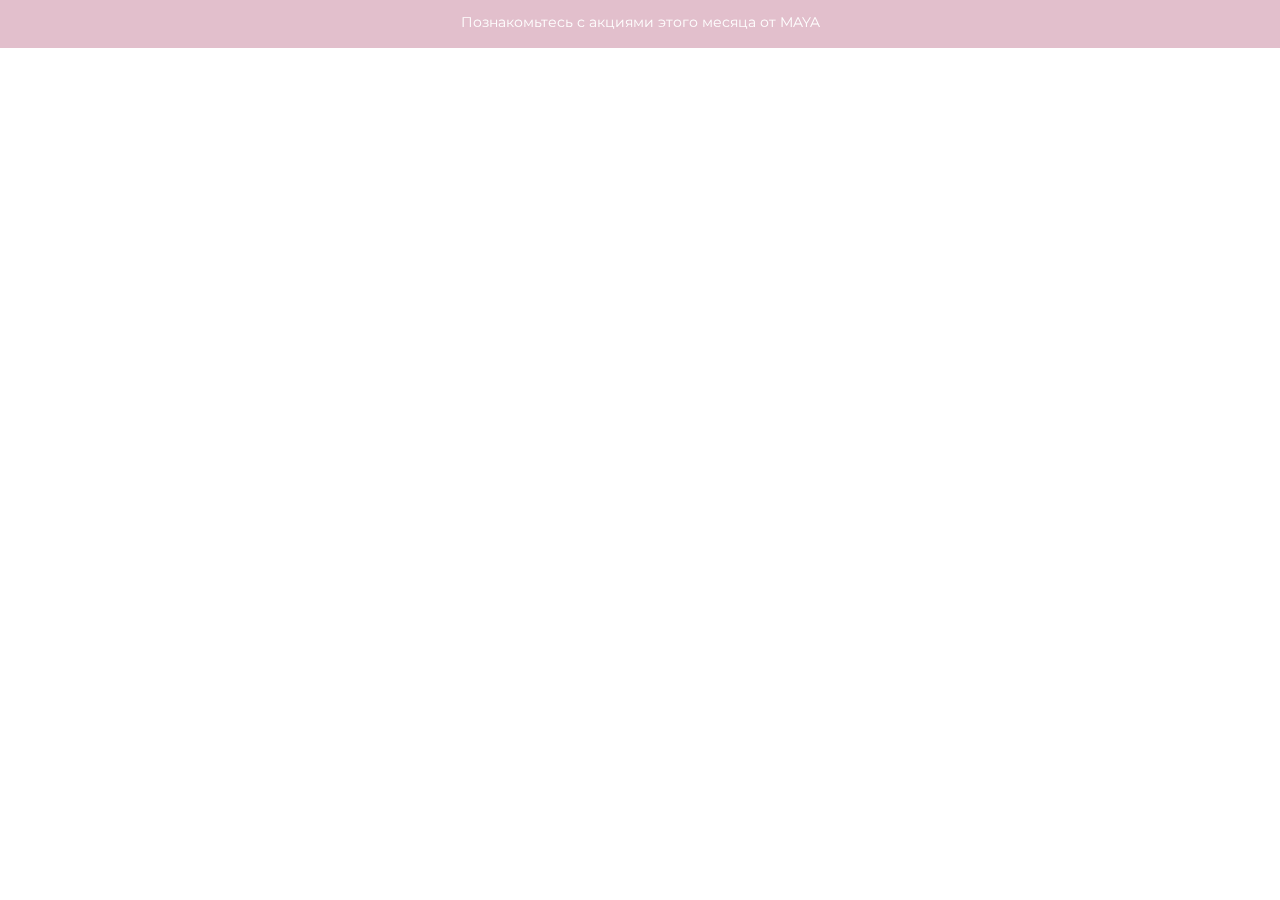
==== index.html @ 0fea62ff "first commit" ====
<!DOCTYPE html>
<html lang="en">

<head>
  <meta charset="UTF-8" />
  <meta http-equiv="X-UA-Compatible" content="IE=edge" />
  <meta name="viewport" content="width=device-width, initial-scale=1.0" />
  <link rel="stylesheet" href="./css/style.css" />
  <link rel="preconnect" href="https://fonts.googleapis.com">
  <link rel="preconnect" href="https://fonts.gstatic.com" crossorigin>
  <link href="https://fonts.googleapis.com/css2?family=Montserrat:ital,wght@0,300;0,400;0,500;0,600;1,400&display=swap"
    rel="stylesheet">
  <link rel="stylesheet" href="./css/swiper-bundle.css">
  <script src="./js/swiper-bundle.js"></script>
  <script src="./js/main.js"></script>
  <title>Maya</title>
</head>

<body>
  <header class="header">
    <div class="container">
      <div class="header__title">
        <a href="#!"> Познакомьтесь с акциями этого месяца от MAYA</a>
      </div>
    </div>
  </header>
</body>

</html>
---- css/style.css ----
*,
*::before,
*::after {
  -webkit-box-sizing: border-box;
          box-sizing: border-box;
}

*:focus:not(:focus-visible) {
  outline: none;
}

html {
  font-family: 'Montserrat', sans-serif;
  font-size: 0.625vw;
  font-style: normal;
  font-weight: normal;
  -webkit-animation: bugfix infinite 1s;
  line-height: 1.2;
  margin: 0;
  padding: 0;
}

body {
  font-style: normal;
  font-weight: normal;
  -webkit-animation: bugfix infinite 1s;
  line-height: 1.2;
  margin: 0;
  padding: 0;
  color: #000000;
  background-color: #ffffff;
}

input,
textarea {
  -webkit-animation: bugfix infinite 1s;
  line-height: inherit;
  margin: 0;
  padding: 0;
}

@-webkit-keyframes bugfix {
  from {
    padding: 0;
  }
  to {
    padding: 0;
  }
}

a {
  color: unset;
}

a,
a:hover {
  text-decoration: none;
}

button,
input,
a,
textarea {
  outline: none;
  cursor: pointer;
  font: inherit;
}

button:focus,
input:focus,
a:focus,
textarea:focus {
  outline: none;
}

button:active,
input:active,
a:active,
textarea:active {
  outline: none;
}

h1,
h2,
h3,
h4,
h5,
h6 {
  font: inherit;
  margin: 0;
  padding: 0;
}

p {
  margin-top: 0;
  margin-bottom: 0;
}

img {
  width: 100%;
  height: 100%;
  -o-object-fit: contain;
     object-fit: contain;
  -ms-flex-negative: 0;
      flex-shrink: 0;
}

button {
  border: none;
  color: inherit;
  font: inherit;
  text-align: inherit;
  padding: 0;
  background-color: inherit;
}

ul {
  padding: 0;
  margin: 0;
}

ul li {
  margin: 0;
  padding: 0;
  list-style: none;
}

.container {
  width: 117rem;
  margin: 0 auto;
}

button {
  width: 24.7rem;
  height: 7rem;
  background: #BF7691;
  border-radius: 1rem;
}

.title {
  font-size: 4rem;
  line-height: 1.2;
  text-transform: uppercase;
  color: #4D4D4D;
}

input[type="number"]::-webkit-inner-spin-button,
input[type="number"]::-webkit-outer-spin-button {
  -webkit-appearance: none;
  margin: 0;
}

input[type="number"] {
  -moz-appearance: textfield;
}

@media (max-width: 48em) {
  html {
    font-size: 1.5625vw;
    -webkit-text-size-adjust: none;
  }
  body {
    -webkit-text-size-adjust: none;
  }
  .container {
    padding: 0 4rem;
    width: 100%;
  }
}

.header {
  width: 100%;
  height: 6rem;
  position: fixed;
  top: 0;
  font-size: 1.8rem;
  text-align: center;
  padding-top: 1.8rem;
  line-height: 1.2;
  -webkit-box-align: center;
      -ms-flex-align: center;
          align-items: center;
  color: #FFFFFF;
  background-color: rgba(197, 127, 153, 0.5);
}
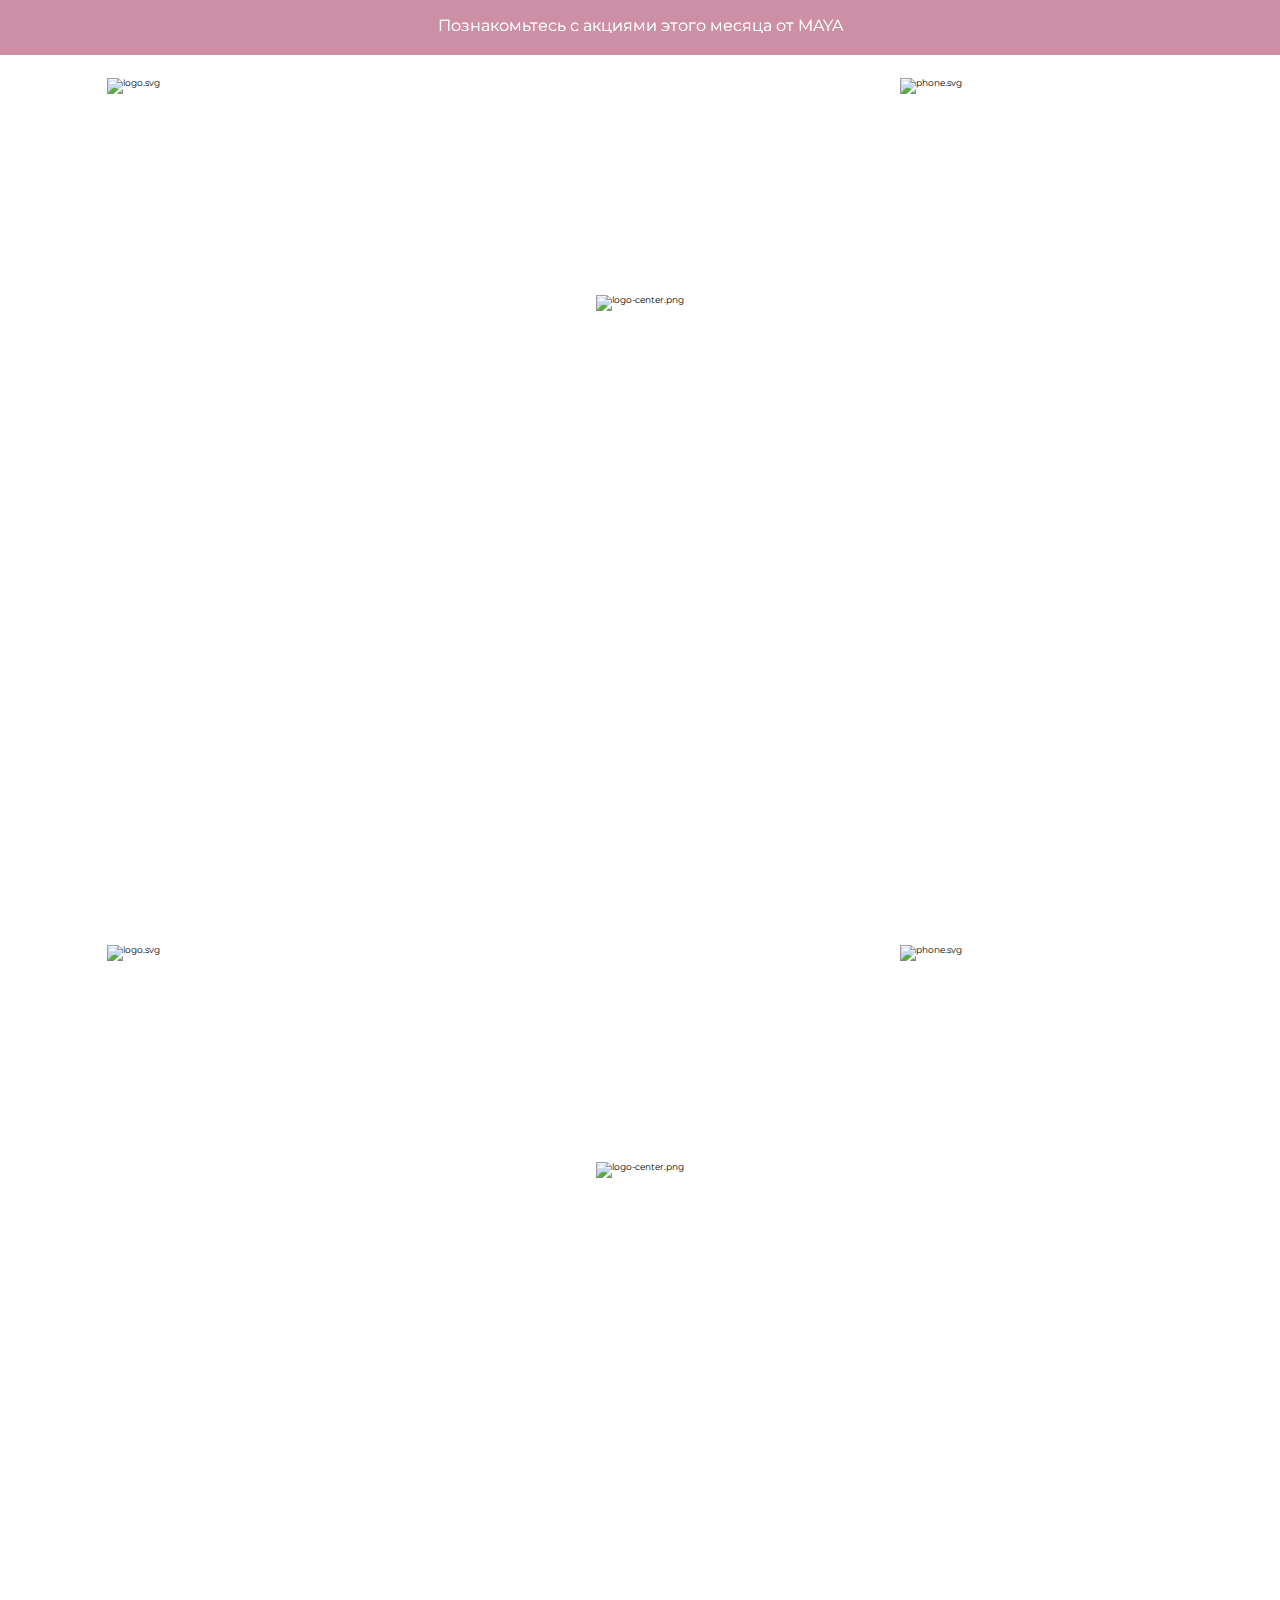
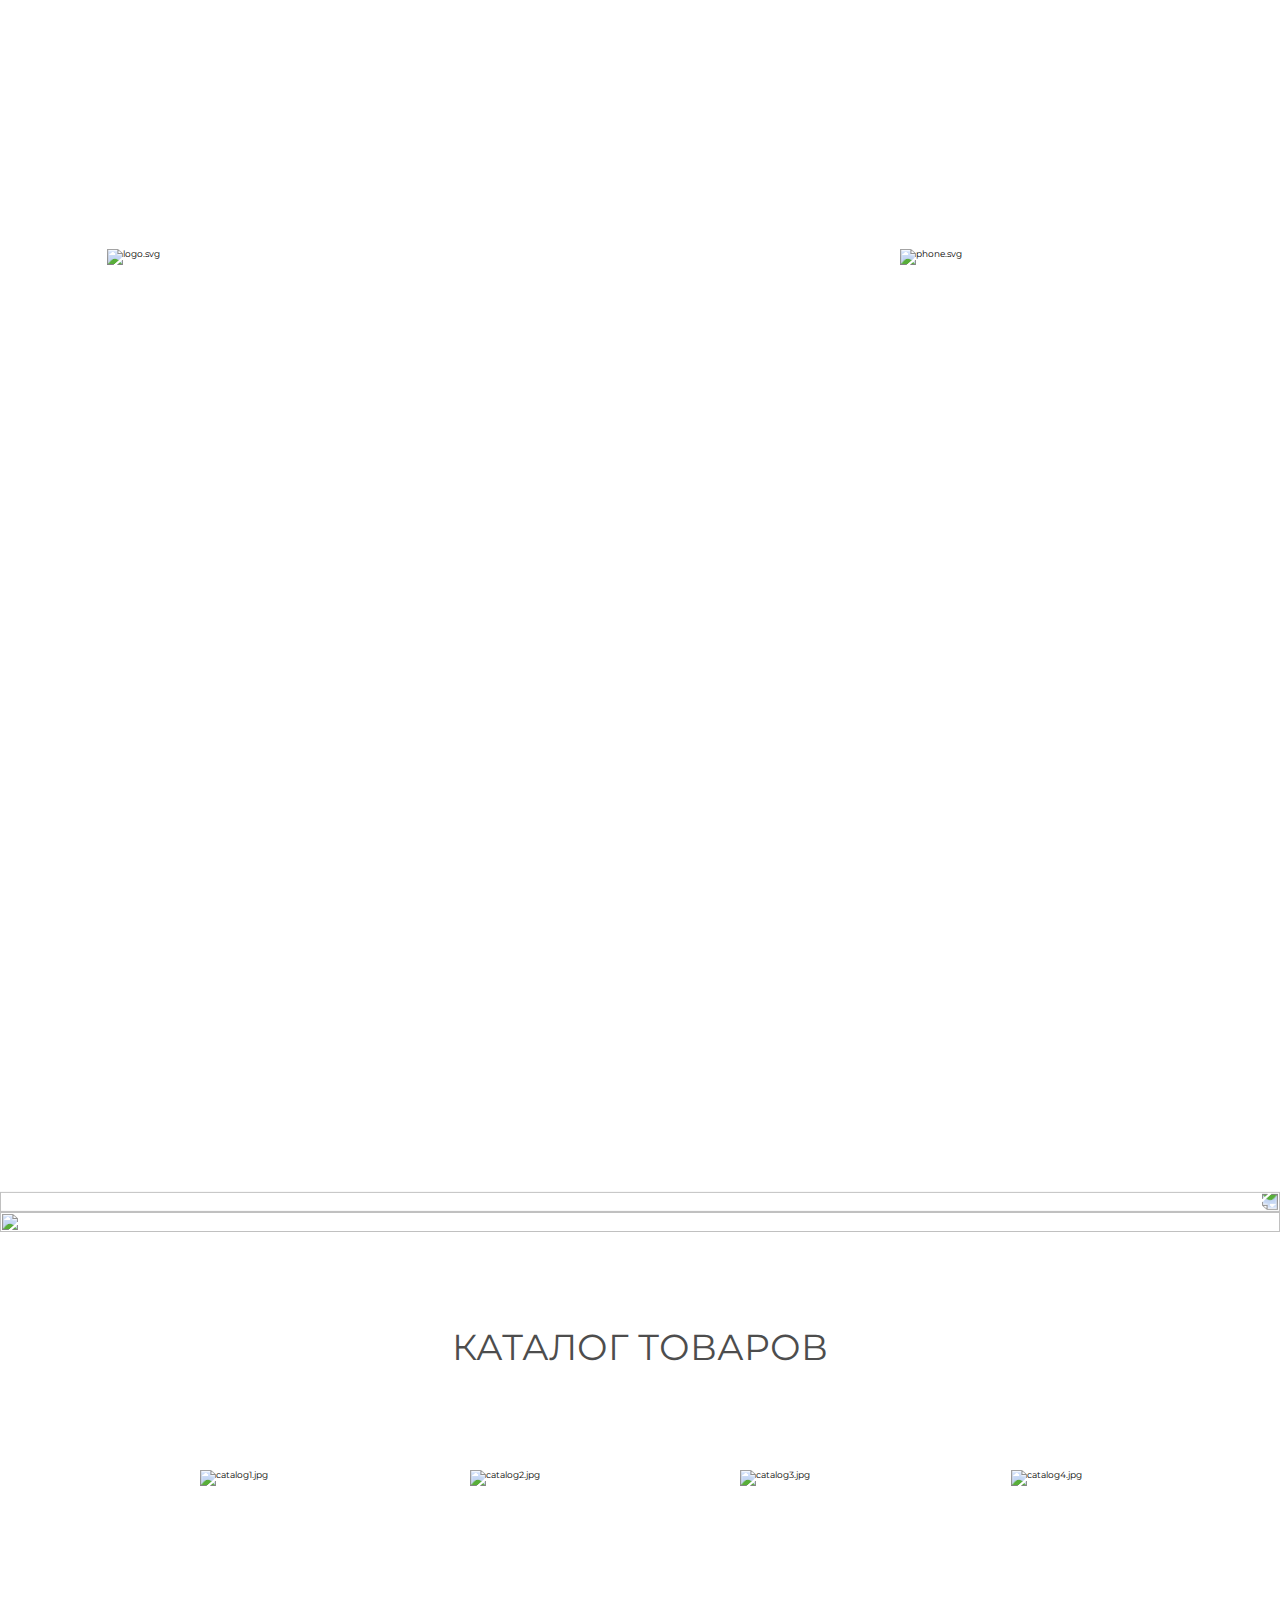
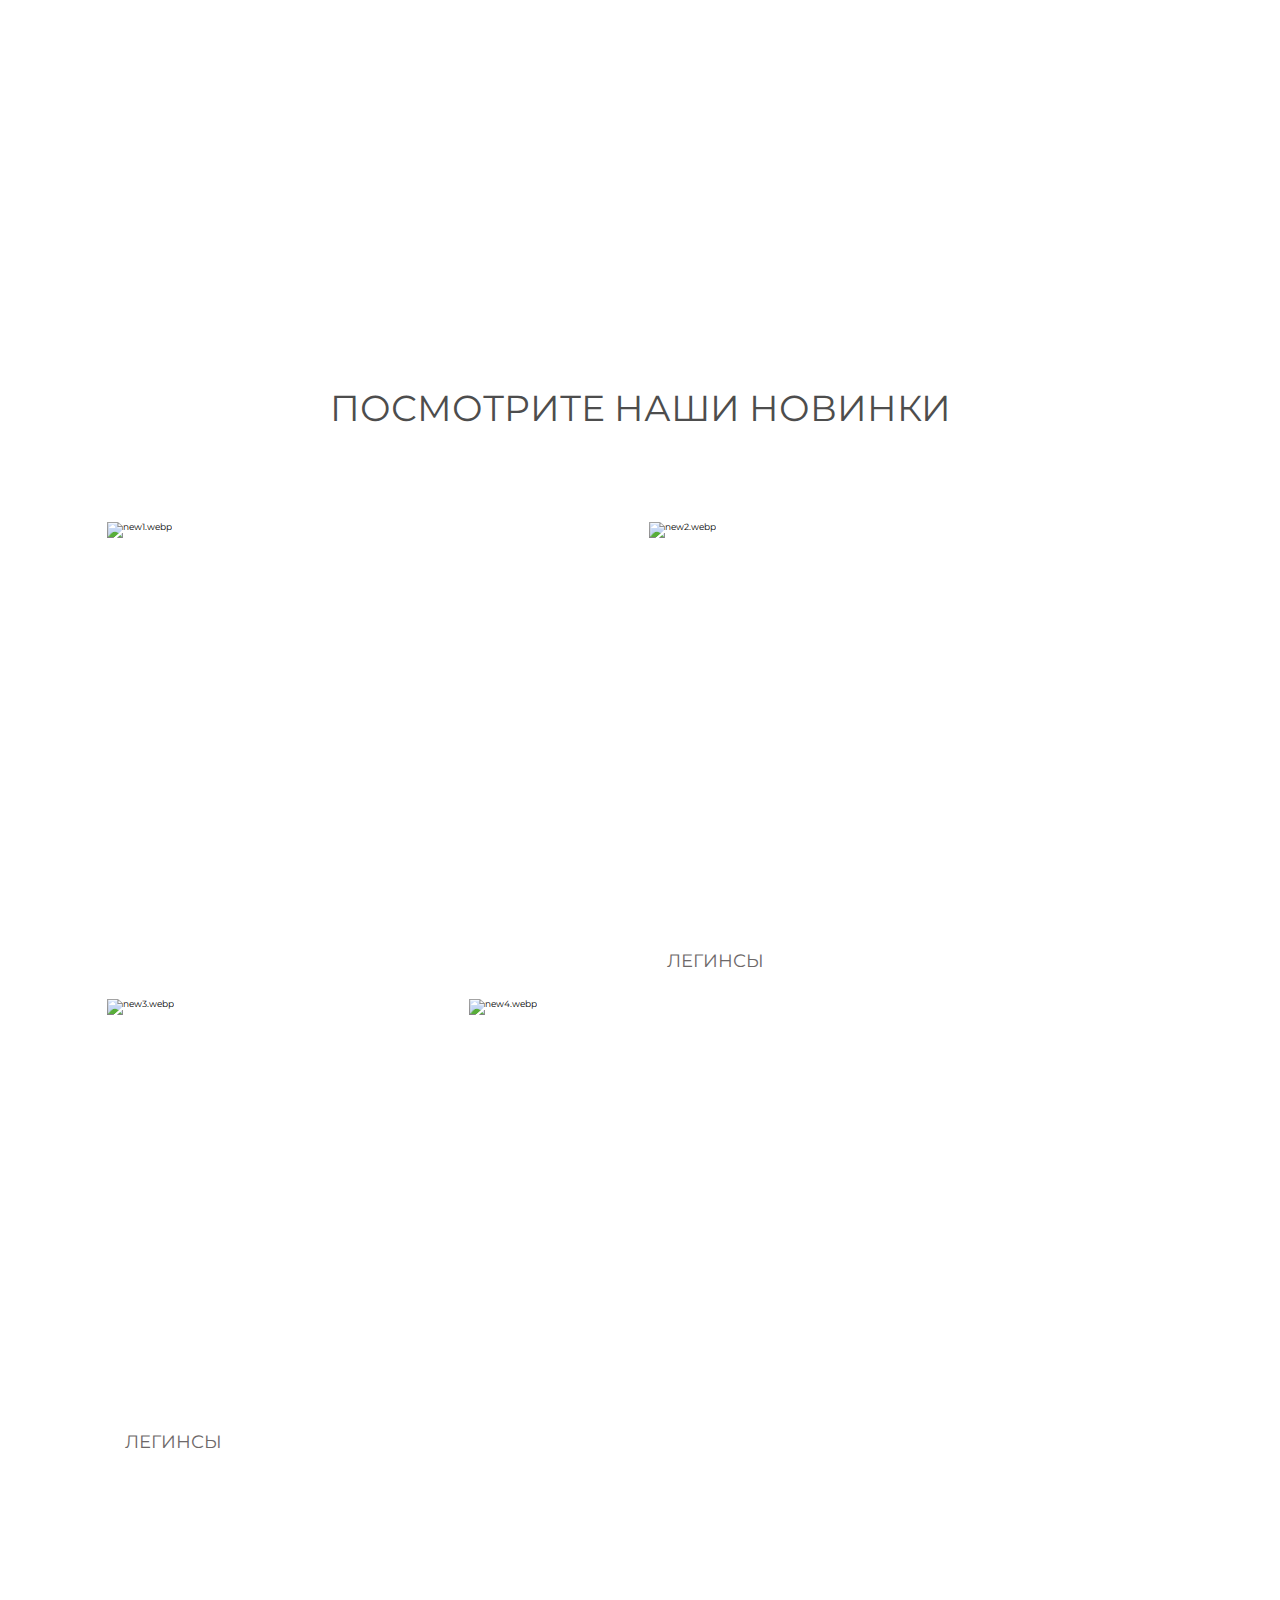
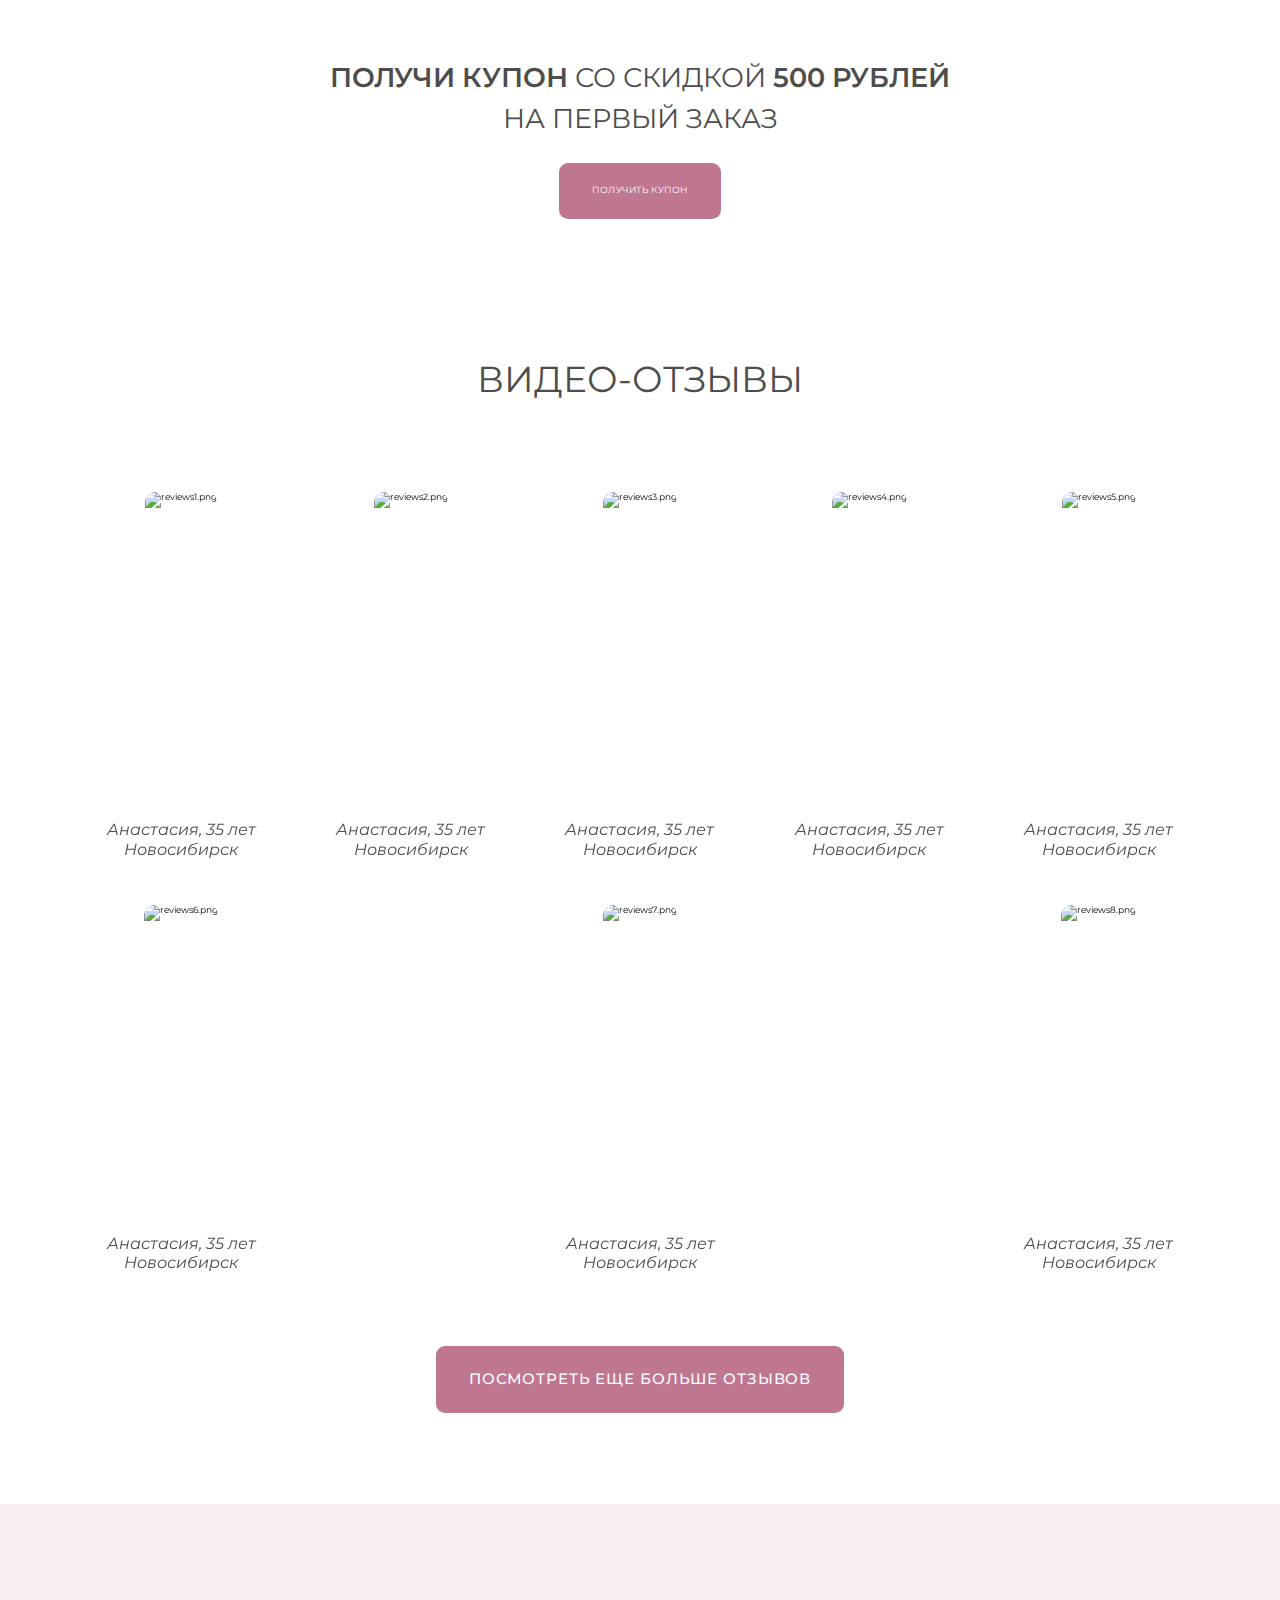
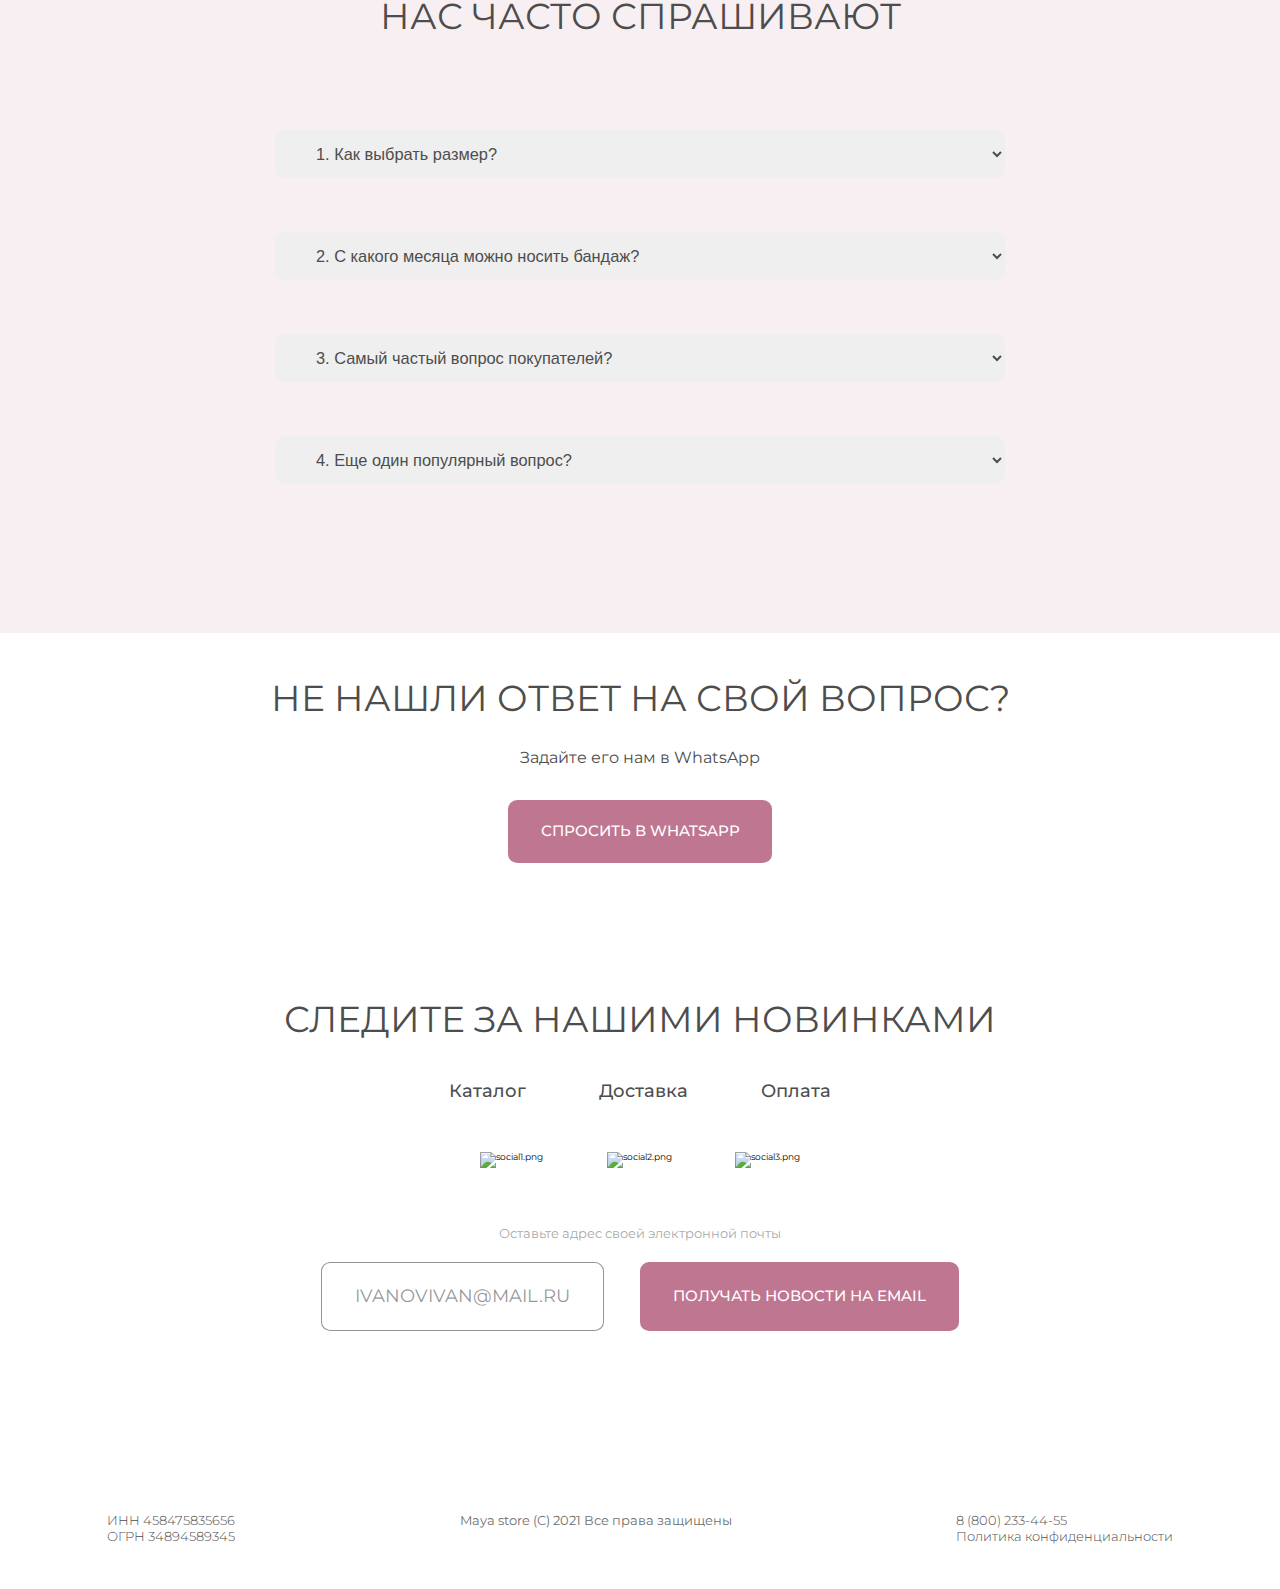
==== commit 3658c3b1: "site fixed" ====
--- a/index.html
+++ b/index.html
@@ -11,19 +11,258 @@
   <link href="https://fonts.googleapis.com/css2?family=Montserrat:ital,wght@0,300;0,400;0,500;0,600;1,400&display=swap"
     rel="stylesheet">
   <link rel="stylesheet" href="./css/swiper-bundle.css">
-  <script src="./js/swiper-bundle.js"></script>
-  <script src="./js/main.js"></script>
+  <script defer src="./js/swiper-bundle.js"></script>
+  <script defer src="./js/main.js"></script>
   <title>Maya</title>
 </head>
 
 <body>
-  <header class="header">
-    <div class="container">
-      <div class="header__title">
-        <a href="#!"> Познакомьтесь с акциями этого месяца от MAYA</a>
-      </div>
-    </div>
-  </header>
+
+
+  <div class="swiper">
+    <div class="swiper-wrapper header-slaider">
+      <header class="header swiper-slide">
+        <div class="sticky">
+          <a href="#!"> Познакомьтесь с акциями этого месяца от MAYA</a>
+        </div>
+        <div class="container">
+          <div class="header__desc">
+            <div class="header-about__logo"><a href="index.html"><img src="./image/header/header_logo.svg"
+                  alt="logo.svg"></a></div>
+            <div class="header__list">
+              <ul>
+                <li><a href="about.html">О нас</a></li>
+                <li><a href="katalog.html">Каталог</a></li>
+                <li><a href="delivery.html">Доставка</a></li>
+              </ul>
+            </div>
+            <div class="header__phone">
+              <div class="header__phone-icon"><img src="./image/header/phone.svg" alt="phone.svg"></div>
+              <div class="header__phone-number">8 (800) 233-44-55</div>
+            </div>
+          </div>
+          <div class="header__main-desc">
+            <div class="header__logo-center"><img src="./image/header/logo-center.png" alt="logo-center.png">
+            </div>
+            <div class="header__text">Бельё для беременных и кормящих</div>
+          </div>
+        </div>
+      </header>
+      <header class=" header__two swiper-slide">
+        <div class="sticky">
+          <a href="#!"> Познакомьтесь с акциями этого месяца от MAYA</a>
+        </div>
+        <div class="container">
+          <div class="header__desc">
+            <div class="header__logo"><img src="./image/header/header_logo.svg" alt="logo.svg"></div>
+            <div class="header__list">
+              <ul>
+                <li><a href="#">О нас</a></li>
+                <li><a href="#">Каталог</a></li>
+                <li><a href="#">Доставка</a></li>
+              </ul>
+            </div>
+            <div class="header__phone">
+              <div class="header__phone-icon"><img src="./image/header/phone.svg" alt="phone.svg"></div>
+              <div class="header__phone-number">8 (800) 233-44-55</div>
+            </div>
+          </div>
+          <div class="header__main-desc">
+            <div class="header__logo-center"><img src="./image/header/logo-center.png" alt="logo-center.png">
+            </div>
+            <div class="header__text">Бандаж ДО и ПОСЛЕ родов</div>
+          </div>
+        </div>
+      </header>
+      <header class=" header__three swiper-slide">
+        <div class="sticky">
+          <a href="#!"> Познакомьтесь с акциями этого месяца от MAYA</a>
+        </div>
+        <div class="container">
+          <div class="header__desc">
+            <div class="header__logo"><img src="./image/header/header_logo.svg" alt="logo.svg"></div>
+            <div class="header__list">
+              <ul>
+                <li><a href="#">О нас</a></li>
+                <li><a href="#">Каталог</a></li>
+                <li><a href="#">Доставка</a></li>
+              </ul>
+            </div>
+            <div class="header__phone">
+              <div class="header__phone-icon"><img src="./image/header/phone.svg" alt="phone.svg"></div>
+              <div class="header__phone-number">8 (800) 233-44-55</div>
+            </div>
+          </div>
+          <div class="header__main-desc header-three__main">
+            <div class="header__text header-text__three">maya base</div>
+            <div class="header__text header-text__three-sum">1+1 = 1390₽</div>
+            <div class="header__text header-text__three-star">*подарочая упаковка</div>
+          </div>
+        </div>
+      </header>
+    </div>
+    <div class="swiper-pagination"></div>
+    <div class="swiper-button-prev swiper__arrow-prev"><img src="./image/header/arrow.svg" alt=""></div>
+    <div class="swiper-button-next swiper__arrow-next"><img src="./image/header/arrow.svg" alt=""></div>
+  </div>
+  <section class="catalog">
+    <div class="catalog-title title">Каталог товаров</div>
+    <div class="container">
+      <div class="catalog-items">
+        <div class="catalog-items__item">
+          <div class="catalog-items__item-img"><img src="./image/catalog/catalog1.webp" alt="catalog1.jpg"></div>
+          <div class="catalog-items__item-subtitle"><a href="#">бандажи</a></div>
+        </div>
+        <div class="catalog-items__item">
+          <div class="catalog-items__item-img"><img src="./image/catalog/catalog2.webp" alt="catalog2.jpg"></div>
+          <div class="catalog-items__item-subtitle"><a href="#">бюстгалтеры</a></div>
+        </div>
+        <div class="catalog-items__item">
+          <div class="catalog-items__item-img"><img src="./image/catalog/catalog3.webp" alt="catalog3.jpg"></div>
+          <div class="catalog-items__item-subtitle"><a href="#">трусики</a></div>
+        </div>
+        <div class="catalog-items__item">
+          <div class="catalog-items__item-img"><img src="./image/catalog/catalog4.webp" alt="catalog4.jpg"></div>
+          <div class="catalog-items__item-subtitle"><a href="#">другое</a></div>
+        </div>
+      </div>
+    </div>
+  </section>
+  <section class="new">
+    <div class="new-title title">Посмотрите наши новинки</div>
+    <div class="container">
+      <div class="new-items">
+        <div class="new-items__item">
+          <div class="new-items__item-img"><img src="./image/new/new1.webp" alt="new1.webp"></div>
+          <div class="new-items__item-subtitle">Трусики с высокой талией</div>
+        </div>
+        <div class="new-items__item">
+          <div class="new-items__item-img"><img src="./image/new/new2.webp" alt="new2.webp"></div>
+          <div class="new-items__item-subtitle new-grey">Легинсы</div>
+        </div>
+        <div class="new-items__item">
+          <div class="new-items__item-img new-img__three"><img src="./image/new/new3.webp" alt="new3.webp"></div>
+          <div class="new-items__item-subtitle new-grey">Легинсы</div>
+        </div>
+        <div class="new-items__item">
+          <div class="new-items__item-img new-img__four"><img src="./image/new/new4.webp" alt="new4.webp"></div>
+          <div class="new-items__item-subtitle">бандаж послеродовой</div>
+        </div>
+      </div>
+
+    </div>
+  </section>
+  <section class="coupon">
+    <div class="coupon-desc">
+      <div class="coupon-desc__text"><span>Получи купон</span> со скидкой <span>500 рублей</span>
+        на первый заказ</div>
+      <button class="coupon-desc__button button">получить купон</button>
+    </div>
+  </section>
+  <section class="reviews">
+    <div class="reviews-title title">видео-отзывы</div>
+    <div class="container">
+      <div class="reviews-items">
+        <div class="reviews-item">
+          <div class="reviews-item__img reviews-item__active"><img src="./image/reviews/reviews1.webp"
+              alt="reviews1.png"></div>
+          <div class="reviews-item__text">Анастасия, 35 лет <br> Новосибирск</div>
+        </div>
+        <div class="reviews-item">
+          <div class="reviews-item__img"><img src="./image/reviews/reviews2.webp" alt="reviews2.png"></div>
+          <div class="reviews-item__text">Анастасия, 35 лет <br> Новосибирск</div>
+        </div>
+        <div class="reviews-item">
+          <div class="reviews-item__img"><img src="./image/reviews/reviews3.webp" alt="reviews3.png"></div>
+          <div class="reviews-item__text">Анастасия, 35 лет <br> Новосибирск</div>
+        </div>
+        <div class="reviews-item">
+          <div class="reviews-item__img"><img src="./image/reviews/reviews4.webp" alt="reviews4.png"></div>
+          <div class="reviews-item__text">Анастасия, 35 лет <br> Новосибирск</div>
+        </div>
+        <div class="reviews-item">
+          <div class="reviews-item__img"><img src="./image/reviews/reviews5.webp" alt="reviews5.png"></div>
+          <div class="reviews-item__text">Анастасия, 35 лет <br> Новосибирск</div>
+        </div>
+        <div class="reviews-item">
+          <div class="reviews-item__img"><img src="./image/reviews/reviews6.webp" alt="reviews6.png"></div>
+          <div class="reviews-item__text">Анастасия, 35 лет <br> Новосибирск</div>
+        </div>
+        <div class="reviews-item">
+          <div class="reviews-item__img"><img src="./image/reviews/reviews7.webp" alt="reviews7.png"></div>
+          <div class="reviews-item__text">Анастасия, 35 лет <br> Новосибирск</div>
+        </div>
+        <div class="reviews-item">
+          <div class="reviews-item__img"><img src="./image/reviews/reviews8.webp" alt="reviews8.png"></div>
+          <div class="reviews-item__text">Анастасия, 35 лет <br> Новосибирск</div>
+        </div>
+      </div>
+      <div class="button__wrap">
+        <button class="reviews-button button">Посмотреть еще больше отзывов</button>
+      </div>
+    </div>
+  </section>
+  <section class="questions">
+    <div class="container">
+      <div class="questions-title title">нас часто спрашивают</div>
+      <div class="questions-select">
+        <select name="" id="">
+          <option>1. Как выбрать размер?</option>
+          <option>1. Как выбрать размер?</option>
+          <option>1. Как выбрать размер?</option>
+        </select>
+        <select name="" id="">
+          <option>2. С какого месяца можно носить бандаж?</option>
+          <option>2. С какого месяца можно носить бандаж?</option>
+          <option>2. С какого месяца можно носить бандаж?</option>
+        </select>
+        <select name="" id="">
+          <option>3. Самый частый вопрос покупателей?</option>
+          <option>3. Самый частый вопрос покупателей?</option>
+          <option>3. Самый частый вопрос покупателей?</option>
+        </select>
+        <select name="" id="">
+          <option>4. Еще один популярный вопрос?</option>
+          <option>4. Еще один популярный вопрос?</option>
+          <option>4. Еще один популярный вопрос?</option>
+        </select>
+      </div>
+    </div>
+  </section>
+  <section class="whatsapp">
+    <div class="whatsapp__title title">Не нашли ответ на свой вопрос?</div>
+    <div class="whatsapp__text">Задайте его нам в WhatsApp </div>
+    <button class="whatsapp__button button">Спросить в WhatsAPp</button>
+  </section>
+  <section class="news">
+    <div class="container">
+      <div class="news-title title">Следите за нашими новинками</div>
+      <div class="news-list">
+        <a href="#">Каталог</a><a href="#">Доставка</a><a href="#">Оплата</a>
+      </div>
+      <div class="news-social">
+        <a href="#"><img src="./image/social1.png" alt="social1.png"></a>
+        <a href="#"> <img src="./image/social2.png" alt="social2.png"></a>
+        <a href="#"> <img src="./image/social3.png" alt="social3.png"></a>
+      </div>
+      <div class="news-email">
+        <div class="news-email__text">Оставьте адрес своей электронной почты</div>
+        <div class="news-email__buttons">
+          <button class="news-email__buttons-white button">Ivanovivan@mail.ru</button>
+          <button class="news-email__buttons-pink button">Получать новости на email</button>
+        </div>
+      </div>
+    </div>
+  </section>
+  <footer>
+    <div class="container">
+      <div class="footer">
+        <div class="footer-numbers"><span>ИНН 458475835656</span><span>ОГРН 34894589345</span></div>
+        <div class="footer-copy">Maya store (C) 2021 Все права защищены</div>
+        <div class="footer-phone"><span>8 (800) 233-44-55</span><span>Политика конфиденциальности</span></div>
+      </div>
+    </div>
+  </footer>
 </body>
 
 </html>--- a/css/style.css
+++ b/css/style.css
@@ -1,8 +1,7 @@
 *,
 *::before,
 *::after {
-  -webkit-box-sizing: border-box;
-          box-sizing: border-box;
+  box-sizing: border-box;
 }
 
 *:focus:not(:focus-visible) {
@@ -10,8 +9,8 @@
 }
 
 html {
-  font-family: 'Montserrat', sans-serif;
-  font-size: 0.625vw;
+  font-family: "Montserrat", sans-serif;
+  font-size: 0.712vw;
   font-style: normal;
   font-weight: normal;
   -webkit-animation: bugfix infinite 1s;
@@ -37,15 +36,6 @@
   line-height: inherit;
   margin: 0;
   padding: 0;
-}
-
-@-webkit-keyframes bugfix {
-  from {
-    padding: 0;
-  }
-  to {
-    padding: 0;
-  }
 }
 
 a {
@@ -65,14 +55,12 @@
   cursor: pointer;
   font: inherit;
 }
-
 button:focus,
 input:focus,
 a:focus,
 textarea:focus {
   outline: none;
 }
-
 button:active,
 input:active,
 a:active,
@@ -101,8 +89,7 @@
   height: 100%;
   -o-object-fit: contain;
      object-fit: contain;
-  -ms-flex-negative: 0;
-      flex-shrink: 0;
+  flex-shrink: 0;
 }
 
 button {
@@ -131,10 +118,15 @@
 }
 
 button {
-  width: 24.7rem;
-  height: 7rem;
+  padding: 2.5rem 3.6rem;
   background: #BF7691;
   border-radius: 1rem;
+  color: #FFFFFF;
+}
+
+button:hover {
+  background-color: #B95F76;
+  color: #FFFFFF;
 }
 
 .title {
@@ -142,33 +134,25 @@
   line-height: 1.2;
   text-transform: uppercase;
   color: #4D4D4D;
-}
-
-input[type="number"]::-webkit-inner-spin-button,
-input[type="number"]::-webkit-outer-spin-button {
+  text-align: center;
+}
+
+input[type=number]::-webkit-inner-spin-button,
+input[type=number]::-webkit-outer-spin-button {
   -webkit-appearance: none;
   margin: 0;
 }
 
-input[type="number"] {
+input[type=number] {
   -moz-appearance: textfield;
 }
 
-@media (max-width: 48em) {
-  html {
-    font-size: 1.5625vw;
-    -webkit-text-size-adjust: none;
-  }
-  body {
-    -webkit-text-size-adjust: none;
-  }
-  .container {
-    padding: 0 4rem;
-    width: 100%;
-  }
-}
-
-.header {
+.swiper {
+  width: 100%;
+  height: 100%;
+}
+
+.sticky {
   width: 100%;
   height: 6rem;
   position: fixed;
@@ -177,9 +161,1035 @@
   text-align: center;
   padding-top: 1.8rem;
   line-height: 1.2;
-  -webkit-box-align: center;
-      -ms-flex-align: center;
-          align-items: center;
+  align-items: center;
   color: #FFFFFF;
-  background-color: rgba(197, 127, 153, 0.5);
-}
+  background: rgba(0, 0, 0, 0.1);
+}
+
+.header {
+  min-height: 92.6rem;
+  background-image: url(../image/header/header_bg1.avif);
+  background-repeat: no-repeat;
+  background-size: contain;
+}
+.header__logo img {
+  width: 12rem;
+  height: 4.6rem;
+}
+.header__desc {
+  padding-top: 8rem;
+  display: flex;
+  justify-content: space-between;
+  align-items: center;
+}
+.header__desc ul {
+  display: flex;
+  gap: 10rem;
+}
+.header__desc ul li {
+  font-weight: 400;
+  font-size: 2rem;
+  line-height: 1.2;
+  color: #FFFFFF;
+}
+.header__list a:hover {
+  color: #898989;
+}
+.header__phone {
+  display: flex;
+  gap: 1.8rem;
+  align-items: center;
+}
+.header__phone-icon img {
+  width: 4rem;
+  height: 4rem;
+}
+.header__phone-number {
+  font-weight: 500;
+  font-size: 2.4rem;
+  line-height: 1.2;
+  color: #FFFFFF;
+}
+.header__main-desc {
+  margin-top: 21.5rem;
+  display: flex;
+  flex-direction: column;
+  align-items: center;
+}
+.header__logo-center {
+  margin-bottom: 18.5rem;
+}
+.header__logo-center img {
+  width: 38.8rem;
+  height: 14.9rem;
+}
+.header__text {
+  font-weight: 500;
+  font-size: 3rem;
+  line-height: 1.4;
+  color: #FFFFFF;
+}
+
+.header__two {
+  padding-top: 2.5rem;
+  min-height: 99.2rem;
+  background-image: url(../image/header/header_bg2.avif);
+  background-repeat: no-repeat;
+  background-size: contain;
+}
+
+.header__three {
+  padding-top: 2.5rem;
+  min-height: 99.2rem;
+  background-image: url(../image/header/header_bg3.avif);
+  background-repeat: no-repeat;
+  background-size: contain;
+}
+
+.header-three__main {
+  margin-left: 59rem;
+  margin-top: 32rem;
+  display: flex;
+  flex-direction: column;
+  align-items: flex-start;
+}
+
+.header-three__logo {
+  margin-bottom: 3rem;
+}
+
+.header-text__three {
+  font-weight: 400;
+  font-size: 9.6rem;
+  line-height: 1.4;
+  align-items: center;
+  text-transform: uppercase;
+}
+.header-text__three-sum {
+  padding-left: 1rem;
+  font-weight: 600;
+  font-size: 5rem;
+  line-height: 1.4;
+  text-transform: uppercase;
+}
+.header-text__three-star {
+  padding-left: 1rem;
+  font-weight: 400;
+  font-size: 3rem;
+  line-height: 1.4;
+  text-transform: uppercase;
+}
+
+.swiper-pagination {
+  margin-bottom: 15rem;
+  display: flex;
+  justify-content: center;
+  gap: 3.4rem;
+}
+
+.swiper-button-prev:after {
+  display: none;
+}
+
+.swiper-button-next:after {
+  display: none;
+}
+
+.swiper__arrow-prev {
+  transform: rotate(180deg);
+}
+
+span.swiper-pagination-bullet {
+  width: 1.2rem;
+  height: 1.2rem;
+  background: #FFFFFF;
+  opacity: 0.8;
+  margin-right: 10rem;
+}
+
+span.swiper-pagination-bullet-active {
+  background: #959595;
+}
+
+@media (max-width: 479.9px) {
+  .sticky {
+    height: 8rem;
+  }
+  .sticky a {
+    font-size: 3.6rem;
+  }
+  .header__logo img {
+    width: 15rem;
+    height: 7rem;
+  }
+  .header__desc {
+    padding-top: 10rem;
+  }
+  .header__desc ul li {
+    font-size: 3rem;
+  }
+  .header__phone-icon img {
+    width: 5rem;
+    height: 5rem;
+  }
+  .header__phone-number {
+    font-size: 3rem;
+    line-height: 1.2;
+  }
+  .header__main-desc {
+    margin-top: 16rem;
+  }
+  .header__logo-center img {
+    width: 45rem;
+    height: 20rem;
+  }
+  .header__text {
+    font-size: 5rem;
+  }
+  .header-text__three {
+    font-size: 11rem;
+    line-height: 1;
+  }
+  .header-text__three-sum {
+    font-size: 7rem;
+    line-height: 1.2;
+  }
+  .header-text__three-star {
+    font-size: 4.5rem;
+    line-height: 1.2;
+  }
+  .swiper-pagination {
+    margin-bottom: 10rem;
+  }
+  span.swiper-pagination-bullet {
+    width: 2.4rem;
+    height: 2.4rem;
+    opacity: 0.8;
+    margin-right: 10rem;
+  }
+  span.swiper-pagination-bullet-active {
+    background: #959595;
+  }
+}
+.catalog {
+  margin-top: 10rem;
+  margin-bottom: 10rem;
+}
+.catalog-items {
+  margin-top: 11rem;
+  display: flex;
+  justify-content: space-between;
+}
+.catalog-items__item {
+  width: 27.8rem;
+  height: 41.8rem;
+  text-align: center;
+}
+.catalog-items__item-img {
+  width: 100%;
+  height: 100%;
+}
+.catalog-items__item-subtitle {
+  margin-top: -7rem;
+  padding: 2.4rem 5.2rem;
+  font-weight: 500;
+  font-size: 2rem;
+  line-height: 1.2;
+  letter-spacing: 0.06em;
+  text-transform: uppercase;
+  color: #FFFFFF;
+  background: rgba(255, 255, 255, 0.3);
+  -webkit-backdrop-filter: blur(0.8rem);
+          backdrop-filter: blur(0.8rem);
+}
+.catalog-items__item-subtitle:hover {
+  font-size: 2.2rem;
+  -webkit-backdrop-filter: blur(2rem);
+          backdrop-filter: blur(2rem);
+}
+
+.new {
+  margin-top: 15rem;
+}
+.new-items {
+  max-height: 57.5rem;
+  margin-top: 10rem;
+  display: flex;
+  flex-wrap: wrap;
+  gap: 2em;
+}
+.new-items__item-img {
+  width: 57.5rem;
+  height: 50.9rem;
+}
+.new-items__item-subtitle {
+  margin-top: -4rem;
+  margin-left: 2rem;
+  font-weight: 400;
+  font-size: 2rem;
+  line-height: 1.2;
+  text-transform: uppercase;
+  color: #FFFFFF;
+}
+.new-img__three {
+  margin-top: 1rem;
+  width: 37.7rem;
+  height: 51.4rem;
+}
+.new-img__four {
+  margin-top: 1rem;
+  width: 77.3rem;
+  height: 51.4rem;
+}
+.new-grey {
+  color: #6D6868;
+}
+
+.coupon {
+  margin-top: 60rem;
+  width: 100%;
+  min-height: 30rem;
+  background-image: url(../image/coupon_bg.webp);
+  background-repeat: no-repeat;
+  background-size: contain;
+}
+.coupon-desc {
+  padding-top: 7rem;
+  display: flex;
+  flex-direction: column;
+  justify-content: center;
+  align-items: center;
+}
+.coupon-desc__text {
+  font-weight: 400;
+  font-size: 3rem;
+  line-height: 1.5;
+  text-transform: uppercase;
+  color: #4D4D4D;
+  max-width: 70rem;
+  text-align: center;
+}
+.coupon-desc__text span {
+  font-weight: 600;
+}
+.coupon-desc__button {
+  margin-top: 2.6rem;
+  letter-spacing: 0.06em;
+  text-transform: uppercase;
+}
+
+.button__wrap {
+  display: flex;
+  justify-content: center;
+}
+
+.reviews {
+  margin-top: 10rem;
+}
+.reviews-button {
+  margin-top: 8rem;
+  font-style: normal;
+  font-weight: 500;
+  font-size: 1.6rem;
+  line-height: 1.5;
+  letter-spacing: 0.06em;
+  text-transform: uppercase;
+  color: #FFFFFF;
+}
+.reviews-items {
+  margin-top: 10rem;
+  display: flex;
+  justify-content: space-between;
+  flex-wrap: wrap;
+  gap: 5rem;
+}
+.reviews-item {
+  position: relative;
+  text-align: center;
+}
+.reviews-item__img img {
+  min-height: 35.5rem;
+  border-radius: 10px;
+}
+.reviews-item__img::after {
+  position: absolute;
+  content: "";
+  background-image: url(../image/reviews/trigle.svg);
+  background-repeat: no-repeat;
+  width: 3.4rem;
+  height: 3.4rem;
+  right: 40%;
+  bottom: 50%;
+}
+.reviews-item__img:hover {
+  filter: brightness(50%);
+}
+.reviews-item__text {
+  margin-top: 0.5rem;
+  font-style: italic;
+  font-size: 1.8rem;
+  line-height: 1.2;
+  color: #4D4D4D;
+}
+
+@media (max-width: 479.9px) {
+  .reviews-button {
+    font-size: 3.2rem;
+    line-height: 1.2;
+    letter-spacing: 0.03em;
+  }
+  .reviews-items {
+    margin-top: 10rem;
+    display: flex;
+    flex-direction: column;
+    justify-content: space-between;
+    flex-wrap: nowrap;
+    gap: 5rem;
+  }
+  .reviews-item {
+    position: relative;
+    text-align: center;
+  }
+  .reviews-item__img::after {
+    position: absolute;
+    content: "";
+    background-image: url(../image/reviews/trigle.svg);
+    background-repeat: no-repeat;
+    width: 10rem;
+    height: 10rem;
+    right: 40%;
+    bottom: 50%;
+  }
+  .reviews-item__img:hover {
+    filter: brightness(50%);
+  }
+  .reviews-item__text {
+    margin-top: 1rem;
+    font-style: italic;
+    font-size: 5rem;
+    line-height: 1.2;
+    color: #4D4D4D;
+  }
+}
+.questions {
+  margin-top: 10rem;
+  padding-top: 10rem;
+  background-color: #F8EFF2;
+  min-height: 80rem;
+}
+.questions-select {
+  margin-top: 10rem;
+  display: flex;
+  flex-direction: column;
+  justify-content: center;
+  gap: 6rem;
+}
+
+select {
+  margin: 0 auto;
+  min-width: 80rem;
+  max-height: 9;
+  padding: 1.5rem 4rem;
+  font-weight: 400;
+  font-size: 1.8rem;
+  line-height: 1.2;
+  border: none;
+  border-radius: 1rem;
+  color: #4D4D4D;
+}
+
+.whatsapp {
+  min-height: 30rem;
+  background-image: url(../image/whatsapp.webp);
+  background-repeat: no-repeat;
+  background-size: contain;
+  text-align: center;
+}
+.whatsapp__title {
+  padding-top: 4.8rem;
+}
+.whatsapp__text {
+  margin-top: 3rem;
+  font-weight: 400;
+  font-size: 1.8rem;
+  line-height: 1.2;
+  color: #4D4D4D;
+}
+.whatsapp__button {
+  margin-top: 3.5rem;
+  margin-bottom: 4rem;
+  font-weight: 500;
+  font-size: 1.6rem;
+  line-height: 1.2;
+  text-transform: uppercase;
+}
+
+.news {
+  margin-top: 10rem;
+}
+.news-list {
+  margin-top: 4.2rem;
+  display: flex;
+  justify-content: center;
+  gap: 8rem;
+}
+.news-list a {
+  font-weight: 500;
+  font-size: 2rem;
+  line-height: 1.2;
+  color: #4D4D4D;
+}
+.news-social {
+  margin-top: 5.5rem;
+  display: flex;
+  justify-content: center;
+  gap: 7rem;
+}
+.news-social img {
+  width: 5.7rem;
+  height: 5.7rem;
+}
+.news-social img:hover {
+  transform: scale(1.05);
+}
+.news-email {
+  margin-top: 6.4rem;
+  text-align: center;
+}
+.news-email__text {
+  font-weight: 400;
+  font-size: 1.4rem;
+  line-height: 1.2;
+  color: rgba(77, 77, 77, 0.5);
+}
+.news-email__buttons {
+  margin-top: 2.2rem;
+  display: flex;
+  justify-content: center;
+  gap: 4rem;
+}
+.news-email__buttons-white {
+  background-color: #fff;
+  font-weight: 400;
+  font-size: 2rem;
+  line-height: 1.2;
+  text-transform: uppercase;
+  color: rgba(77, 77, 77, 0.6);
+  border: 0.05rem solid rgba(77, 77, 77, 0.6);
+}
+.news-email__buttons-pink {
+  font-weight: 500;
+  font-size: 1.6rem;
+  line-height: 1.2;
+  text-transform: uppercase;
+}
+
+@media (max-width: 479.9px) {
+  .news-list a {
+    font-size: 4rem;
+  }
+  .news-social img {
+    width: 9rem;
+    height: 9rem;
+  }
+  .news-social img:hover {
+    background: none !important;
+  }
+  .news-email__text {
+    font-size: 3rem;
+  }
+  .news-email__buttons {
+    margin-top: 5rem;
+    gap: 6rem;
+  }
+  .news-email__buttons-white {
+    font-size: 3rem;
+  }
+  .news-email__buttons-pink {
+    font-size: 3rem;
+  }
+}
+.footer {
+  margin-top: 20rem;
+  margin-bottom: 5rem;
+  display: flex;
+  justify-content: space-between;
+}
+.footer span {
+  display: block;
+  font-weight: 300;
+  font-size: 1.4rem;
+  line-height: 1.2;
+  color: #4D4D4D;
+}
+.footer-copy {
+  font-weight: 400;
+  font-size: 1.4rem;
+  line-height: 1.2;
+  color: #4D4D4D;
+  opacity: 0.8;
+}
+
+@media (max-width: 479.9px) {
+  .footer {
+    margin-top: 12rem;
+  }
+  .footer span {
+    font-size: 2rem;
+    line-height: 1;
+  }
+  .footer-copy {
+    font-size: 2rem;
+    line-height: 1;
+  }
+}
+.sticky {
+  width: 100%;
+  height: 6rem;
+  position: fixed;
+  top: 0;
+  font-size: 1.8rem;
+  text-align: center;
+  padding-top: 1.8rem;
+  line-height: 1.2;
+  align-items: center;
+  color: #FFFFFF;
+  background: rgba(197, 127, 153, 0.5);
+}
+
+.header-about img {
+  width: 12rem;
+  height: 4.6rem;
+}
+.header-about__desc {
+  padding-top: 8rem;
+  display: flex;
+  justify-content: space-between;
+  align-items: center;
+}
+.header-about__desc ul {
+  display: flex;
+  gap: 10rem;
+}
+.header-about__desc ul li {
+  font-weight: 400;
+  font-size: 2rem;
+  line-height: 1.2;
+  color: #484848;
+}
+.header-about__phone {
+  display: flex;
+  gap: 1.8rem;
+  align-items: center;
+}
+.header-about__phone-icon img {
+  width: 4rem;
+  height: 4rem;
+}
+.header-about__phone-number {
+  font-weight: 500;
+  font-size: 2.4rem;
+  line-height: 1.2;
+  color: #484848;
+}
+
+.company {
+  margin-top: 10rem;
+}
+.company-wrap {
+  margin-top: 8rem;
+  display: flex;
+  gap: 5.6rem;
+}
+.company-img img {
+  width: 45.2rem;
+  height: 60rem;
+}
+.company-text {
+  margin-top: 4rem;
+  display: flex;
+  flex-direction: column;
+  gap: 4rem;
+  font-size: 1.8rem;
+  line-height: 1.6;
+  color: #4D4D4D;
+}
+.company-text span {
+  font-weight: 500;
+}
+.company-mirror {
+  margin-top: 10rem;
+  margin-bottom: 5rem;
+  padding: 3.6rem 27rem;
+  font-weight: 500;
+  font-size: 3rem;
+  line-height: 1.5;
+  color: #4D4D4D;
+  border: 0.2rem solid #F1CDD1;
+  border-radius: 1rem;
+  text-align: center;
+}
+.company-mirror span {
+  font-style: italic;
+}
+
+@media (max-width: 479.9px) {
+  .company-wrap {
+    flex-direction: column;
+  }
+  .company-img img {
+    width: 100%;
+    height: 100%;
+  }
+  .company-text {
+    font-size: 4rem;
+  }
+  .company-text span {
+    font-weight: 500;
+  }
+  .company-mirror {
+    font-size: 4rem;
+  }
+}
+.instagram {
+  margin-top: 10rem;
+}
+.instagram-items {
+  margin: 0 auto;
+  max-width: 105rem;
+  margin-top: 8rem;
+  display: flex;
+  justify-content: center;
+  flex-wrap: wrap;
+  gap: 2rem;
+}
+.instagram-item:hover {
+  opacity: 0.7;
+}
+.instagram-button {
+  margin: 8rem auto;
+  font-weight: 500;
+  font-size: 1.6rem;
+  line-height: 1.2;
+  text-transform: uppercase;
+}
+
+@media (max-width: 479.9px) {
+  .instagram {
+    margin-top: 10rem;
+  }
+  .instagram-items {
+    margin: 0 auto;
+    max-width: 105rem;
+    margin-top: 8rem;
+    display: flex;
+    justify-content: center;
+    flex-direction: column;
+    flex-wrap: nowrap;
+    gap: 2rem;
+  }
+  .instagram-item:hover {
+    opacity: 0.7;
+  }
+  .instagram-button {
+    margin-top: 4rem;
+    padding: 3rem 7rem;
+    font-size: 4rem;
+    line-height: 1.2;
+    text-transform: uppercase;
+  }
+}
+.main {
+  margin-top: 10rem;
+}
+.main-container {
+  max-width: 73.2rem;
+  margin: 0 auto;
+}
+.main-desc {
+  margin-top: 10rem;
+}
+.main-desc__title {
+  margin-top: 6rem;
+  font-weight: 500;
+  font-size: 2rem;
+  line-height: 1.5;
+  color: #4D4D4D;
+}
+.main-desc__text {
+  margin-top: 5rem;
+  font-weight: 400;
+  font-size: 1.8rem;
+  line-height: 1.5;
+  color: #4D4D4D;
+}
+.main-desc__text span {
+  display: block;
+  margin-top: 2rem;
+  font-weight: 500;
+}
+
+.pay__container {
+  max-width: 73.2rem;
+  margin: 0 auto;
+}
+.pay-title {
+  margin-top: 8rem;
+}
+.pay-desc {
+  margin-top: 6rem;
+}
+.pay-desc__title {
+  font-weight: 500;
+  font-size: 1.8rem;
+  line-height: 1.5;
+  text-transform: uppercase;
+  color: #4D4D4D;
+}
+.pay-desc__text {
+  margin-top: 3rem;
+  font-weight: 400;
+  font-size: 1.8rem;
+  color: #4D4D4D;
+}
+
+.list-items ul {
+  font-weight: 400;
+  font-size: 1.8rem;
+  line-height: 1.5;
+  color: #4D4D4D;
+}
+.list-items ul li {
+  margin-left: 3rem;
+  list-style: disc;
+}
+
+.list-title {
+  margin-top: 3rem;
+  font-weight: 500;
+  font-size: 1.8rem;
+  line-height: 1.5;
+  color: #4D4D4D;
+}
+
+@media (max-width: 479.9px) {
+  .main-container {
+    max-width: 120rem;
+  }
+  .main-desc__title {
+    font-size: 4rem;
+  }
+  .main-desc__text {
+    font-size: 3rem;
+  }
+  .pay-desc__title {
+    font-size: 4rem;
+  }
+  .pay-desc__text {
+    font-size: 3rem;
+  }
+  .list-items ul {
+    font-size: 3rem;
+  }
+  .list-items ul li {
+    margin-left: 3rem;
+  }
+  .list-title {
+    font-size: 3rem;
+  }
+}
+.sidebar {
+  position: absolute;
+  top: 14rem;
+  left: 10rem;
+  margin-top: 10rem;
+}
+.sidebar__title {
+  font-weight: 400;
+  font-size: 4rem;
+  line-height: 1.2;
+  text-transform: uppercase;
+  color: #4D4D4D;
+}
+.sidebar__link {
+  margin-top: 5rem;
+}
+.sidebar a {
+  margin-top: 3.5rem;
+  display: block;
+  font-weight: 500;
+  font-size: 2rem;
+  line-height: 1.2;
+  text-transform: uppercase;
+  color: #4D4D4D;
+}
+.sidebar__size {
+  margin-top: 5rem;
+}
+.sidebar__size-text {
+  font-weight: 500;
+  font-size: 1.4rem;
+  line-height: 1.2;
+  color: rgba(72, 72, 72, 0.8);
+  opacity: 0.8;
+}
+.sidebar__size-input {
+  margin-top: 3rem;
+}
+.sidebar__size-input input {
+  margin-top: 2rem;
+  width: 2.9rem;
+  height: 2.9rem;
+}
+.sidebar__size-input p {
+  display: flex;
+  align-items: center;
+}
+.sidebar__size-input span {
+  width: 2.9rem;
+  height: 2.9rem;
+  margin-top: 4rem;
+  margin-left: 2rem;
+  color: rgba(72, 72, 72, 0.8);
+}
+
+.sidebar__price {
+  margin-top: 8rem;
+}
+
+.price__text {
+  font-weight: 500;
+  font-size: 1.4rem;
+  line-height: 1.2;
+  color: rgba(72, 72, 72, 0.8);
+  opacity: 0.8;
+}
+
+.price__slider {
+  margin-top: 2rem;
+}
+
+.price__slider input {
+  width: 25rem;
+  height: 0.2rem;
+  -webkit-appearance: none;
+  background-color: #C4C4C4;
+  border-radius: 0.5rem;
+}
+
+.price__slider input::-webkit-slider-thumb {
+  -webkit-appearance: none;
+  width: 1.6rem;
+  height: 1.6rem;
+  background-color: #C4C4C4;
+  border-radius: 50%;
+}
+
+.price__buttons {
+  margin-top: 2rem;
+  display: flex;
+  justify-content: space-between;
+}
+
+.price__button {
+  background: #E4EEF2;
+  border-radius: 0.8rem;
+  color: rgba(72, 72, 72, 0.8);
+  opacity: 0.8;
+}
+
+.price__button:hover {
+  background: #a3a1a1;
+  color: rgba(72, 72, 72, 0.8);
+}
+
+.price__button-after::after {
+  content: "";
+  position: absolute;
+  left: 47%;
+  width: 2rem;
+  height: 0.2rem;
+  background: #C4C4C4;
+  border-radius: 0.5rem;
+}
+
+.input {
+  position: relative;
+  margin-top: 10rem;
+  display: flex;
+  justify-content: end;
+  gap: 2rem;
+}
+.input input {
+  padding: 1.6rem 3.5rem;
+  border: none;
+  background: #E4EEF2;
+  border-radius: 1rem;
+  font-size: 1.4rem;
+  line-height: 1.2;
+  color: rgba(72, 72, 72, 0.8);
+  opacity: 0.8;
+}
+.input-search::before {
+  content: "";
+  top: 1.6rem;
+  right: 27rem;
+  width: 1.2rem;
+  height: 1.2rem;
+  position: absolute;
+  background-image: url(../image/katalog/search.svg);
+  background-repeat: no-repeat;
+  z-index: 1;
+}
+.input-trg::before {
+  content: "";
+  width: 1.2rem;
+  height: 1.2rem;
+  position: absolute;
+  top: 2rem;
+  right: 1rem;
+  background-image: url(../image/katalog/trg.svg);
+  background-repeat: no-repeat;
+  z-index: 1;
+}
+
+.katalog__items {
+  max-width: 90rem;
+  margin-top: 3rem;
+  margin-left: 27rem;
+  display: flex;
+  justify-content: end;
+  flex-wrap: wrap;
+  gap: 2rem;
+  text-align: center;
+}
+
+.katalog__item-img {
+  margin-top: 3rem;
+}
+.katalog__item img {
+  width: 28rem;
+  height: 40rem;
+}
+.katalog__item-title {
+  font-weight: 500;
+  font-size: 2rem;
+  line-height: 1.2;
+  color: #4D4D4D;
+}
+.katalog__item-sum {
+  font-weight: 600;
+  font-size: 2rem;
+  line-height: 1.2;
+  color: #4D4D4D;
+}
+.katalog__item-button {
+  margin-top: 1rem;
+  padding: 1.3rem 2.6rem;
+  font-weight: 500;
+  font-size: 1.3rem;
+  line-height: 1.2;
+  letter-spacing: 0.06em;
+  text-transform: uppercase;
+  color: #FFFFFF;
+}